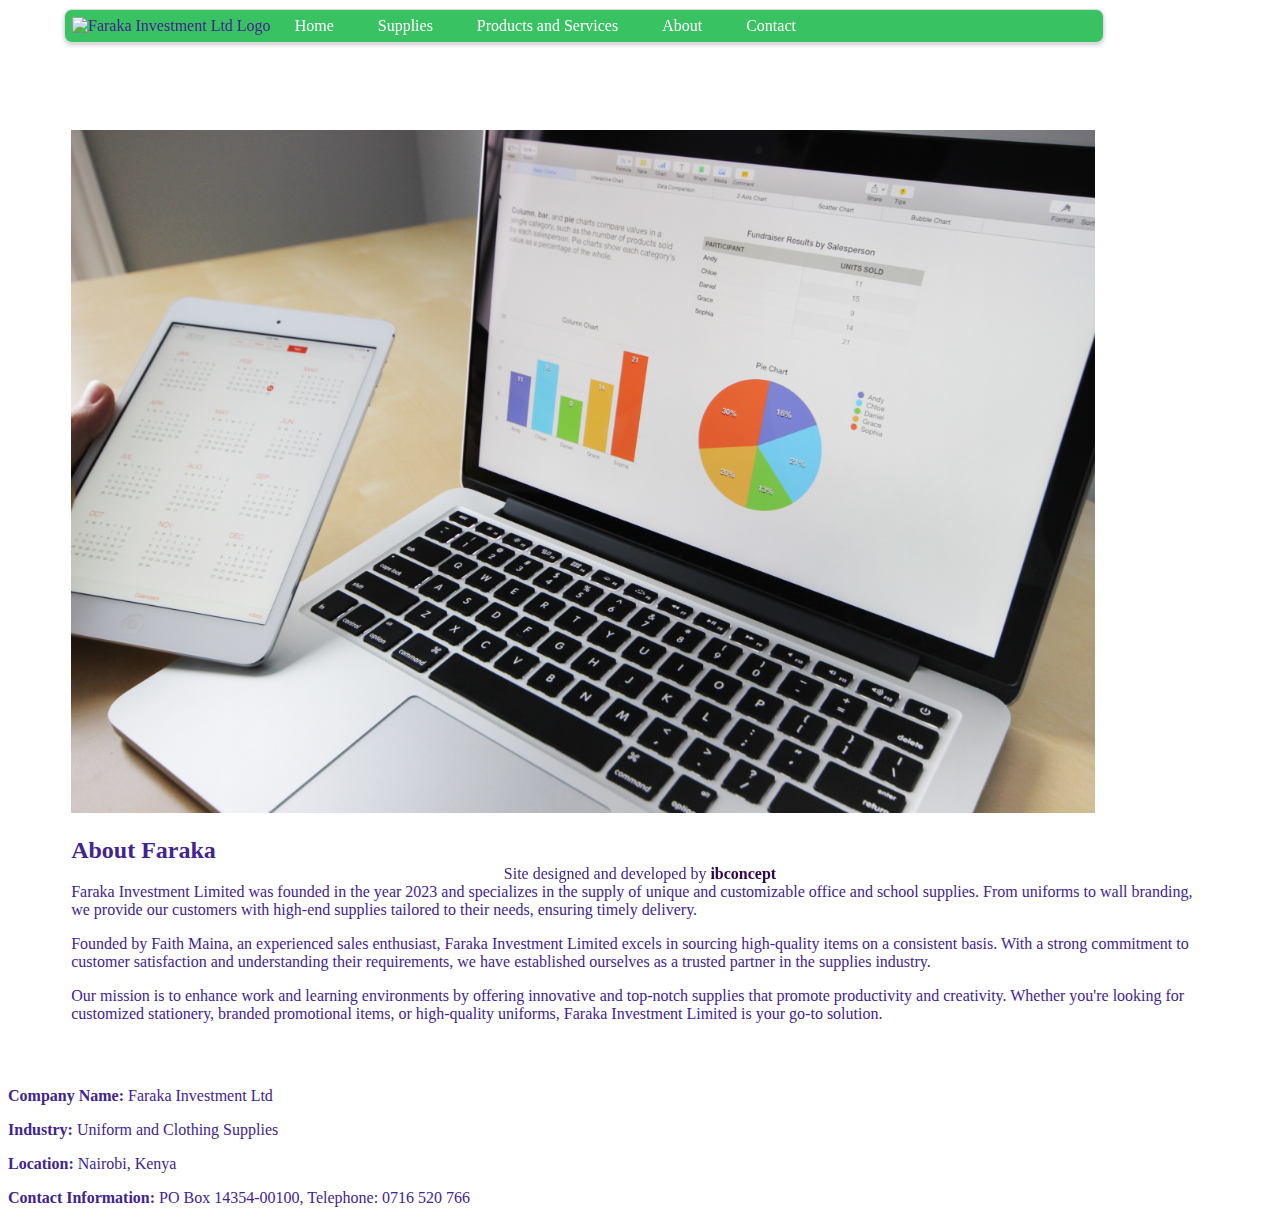
==== about.html @ f589f2ff "Add files via upload" ====
<!DOCTYPE html>
<html lang="en">
<head>
    <meta charset="UTF-8">
    <meta name="viewport" content="width=device-width, initial-scale=1.0">
    <title>About Faraka investment limited supplies</title>
    <link rel="stylesheet" href="styles.css">
</head>
<body>
    <nav>
        <img src="logo.png" class="logo" alt="Faraka Investment Ltd Logo">
           <a href="index.html">Home</a>
           <a href="supplies.html">Supplies</a>
           <a href="products.html">Products and Services</a>
           <a href="about.html">About</a>
           <a href="contact.html">Contact</a>
         </nav>

    
    <div class="container">
        <img src="image.jpg" alt="Faraka Investment Limited">
        <h2>About Faraka</h2>
        <p>Faraka Investment Limited was founded in the year 2023 and specializes in the supply of unique and customizable office and school supplies. From uniforms to wall branding, we provide our customers with high-end supplies tailored to their needs, ensuring timely delivery.</p>
        <p>Founded by Faith Maina, an experienced sales enthusiast, Faraka Investment Limited excels in sourcing high-quality items on a consistent basis. With a strong commitment to customer satisfaction and understanding their requirements, we have established ourselves as a trusted partner in the supplies industry.</p>
        <p>Our mission is to enhance work and learning environments by offering innovative and top-notch supplies that promote productivity and creativity. Whether you're looking for customized stationery, branded promotional items, or high-quality uniforms, Faraka Investment Limited is your go-to solution.</p>
      </div>
   
    <p><strong>Company Name:</strong> Faraka Investment Ltd</p>
    <p><strong>Industry:</strong> Uniform and Clothing Supplies</p>
    <p><strong>Location:</strong> Nairobi, Kenya</p>
    <p><strong>Contact Information:</strong> PO Box 14354-00100, Telephone: 0716 520 766</p>

</body>

<footer>
    <p>Site designed and developed by <a href="https://github.com/ibconcept?tab=repositories" target="_blank" rel="noopener noreferrer">ibconcept</a></p>
  </footer>

</html>
---- styles.css ----
body {
    margin-bottom: 10px;
    margin-top: 130px;
    padding: 0;
    font-family: Poppins ;
    background-color: #fff;
    color: #42248f ;
  }

     nav {
    position:fixed;
    top: 1%;
    left: 5%;
    width: 80%;
    background-color: #38c262;
    padding: 7px; 
    border: 1px solid #ddd;
    border-radius: 8px; 
    box-shadow: 0 2px 4px rgba(0, 0, 0, 0.2);
    display: flexbox;
    align-items: center;
  }

  nav a {
    color: #fff;
    text-decoration: none;
    margin: 0 20px;
  }
   nav a:hover {color:#42248f ;}

  .container { 
    margin: 5% ;        
    justify-content: center;
    align-items: center;
 }

  .content {
    margin-top: 130px;
  }

.card {
display: inline-block;
border: 1px solid #ddd;
border-radius: 8px;
width: 90vw; height: 55vw;  
color:#fff;
box-shadow: 0 2px 4px rgba(0, 0, 0, 0.1);
background-color: #42248f ;
font-size: 16px; 
}

.card {
    border: 1px solid #ddd;
    border-radius: 8px;
    overflow: hidden;
  }

  .card img { 
    height: auto;
    max-width: 100vw;
    display: inline-block;
  }

  
.logo { width:200px;}


.card2-container {
display: flex;
flex-wrap: wrap;
align-items: center;

}

.card2 {
border: 1px solid #ccc;
border-radius: 5px;
box-shadow: 0 2px 4px rgba(0, 0, 0, 0.1);
margin: 10px;
font-size: xx-small;
padding: 10px;
background-color: #38c262;
max-width: 100vw;
}
.p {
    white-space: nowrap;
  }

.category {
margin-bottom: 5px;
}

footer {
    position: fixed;
    bottom: 1px;
    left: 0;
    width: 100%;
    text-decoration: none;
    text-align: center;
  }
  
  footer a {
    color: #330349; /* White color for links to contrast with the background */
    text-decoration: none;
    font-weight: bold;
  }
  
  @media (max-width: 768px) {
    footer {
      font-size: 12px; /* Adjust font size for smaller screens */
    }
  }
  /* Basic styling for the table */
  table {
    border-collapse: collapse;
    width: 100%;
    border: 1px solid #ccc;
  }

  th, td {
    border: 1px solid #ccc;
    padding: 8px;
    text-align: left;
  }

  th {
    background-color: #f2f2f2;
  }

  /* Responsive styles for smaller screens */
  @media screen and (max-width: 600px) {
    table {
      border: 0;
    }

    th, td {
      border: 0;
      display: block;
      text-align: left;
    }

    th {
      background-color: transparent;
    }
  }
  

  img { 
    height: auto;
    max-width: 80vw;
  }
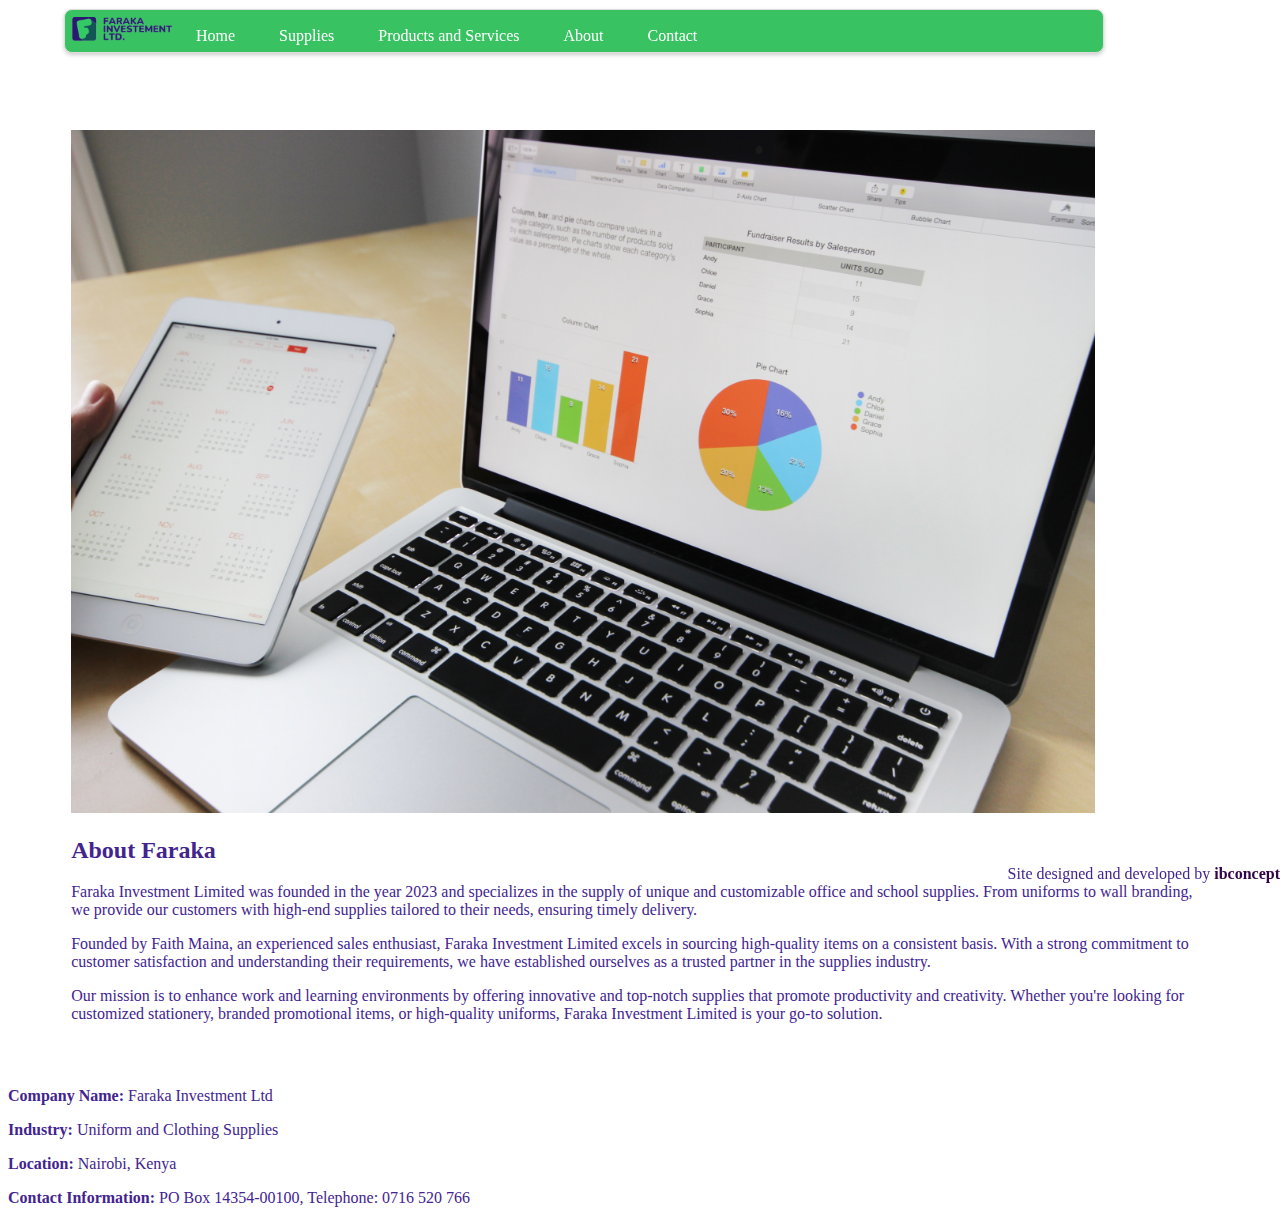
==== commit f38643da: "Update about.html" ====
--- a/about.html
+++ b/about.html
@@ -8,7 +8,7 @@
 </head>
 <body>
     <nav>
-        <img src="logo.png" class="logo" alt="Faraka Investment Ltd Logo">
+        <img src="logo.PNG" class="logo" alt="Faraka Investment Ltd Logo">
            <a href="index.html">Home</a>
            <a href="supplies.html">Supplies</a>
            <a href="products.html">Products and Services</a>
@@ -36,4 +36,4 @@
     <p>Site designed and developed by <a href="https://github.com/ibconcept?tab=repositories" target="_blank" rel="noopener noreferrer">ibconcept</a></p>
   </footer>
 
-</html>+</html>
--- a/styles.css
+++ b/styles.css
@@ -62,7 +62,7 @@
   }
 
   
-.logo { width:200px;}
+.logo { width:100px;}
 
 
 .card2-container {
@@ -96,7 +96,7 @@
     left: 0;
     width: 100%;
     text-decoration: none;
-    text-align: center;
+    text-align: right;
   }
   
   footer a {
@@ -148,4 +148,4 @@
   img { 
     height: auto;
     max-width: 80vw;
-  }+  }
